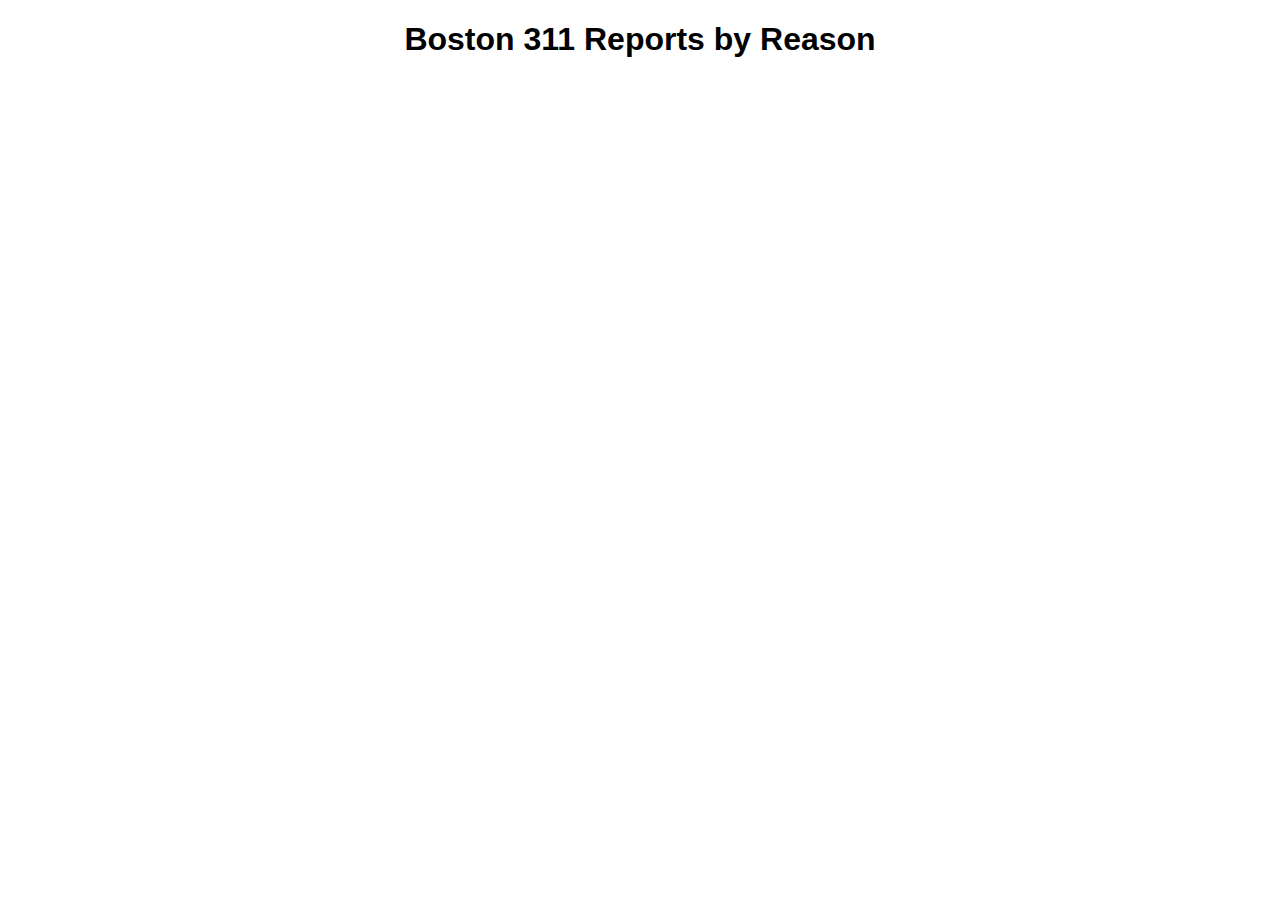
==== answers/index.html @ a568ee4f "Added a bar graph for reasons" ====
<!DOCTYPE html>
<html lang="en">
<head>
    <meta charset="UTF-8">
    <meta name="viewport" content="width=device-width, initial-scale=1.0">
    <title>Boston 311 Reports Visualization</title>
    <link rel="stylesheet" href="styles.css">
</head>
<body>
    <h1>Boston 311 Reports by Reason</h1>
    <div id="chart"></div>
    <script src="https://d3js.org/d3.v7.min.js"></script>
    <script src="script.js"></script>
</body>
</html>
---- answers/styles.css ----
body {
    font-family: Arial, sans-serif;
    margin: 20px;
}

h1 {
    text-align: center;
    margin-bottom: 20px;
}

#chart {
    display: flex;
    justify-content: center;
    align-items: center;
}

.bar {
    fill: steelblue;
}

.bar:hover {
    fill: orange;
}

.axis text {
    font-size: 12px;
}

.axis path, .axis line {
    fill: none;
    shape-rendering: crispEdges;
}
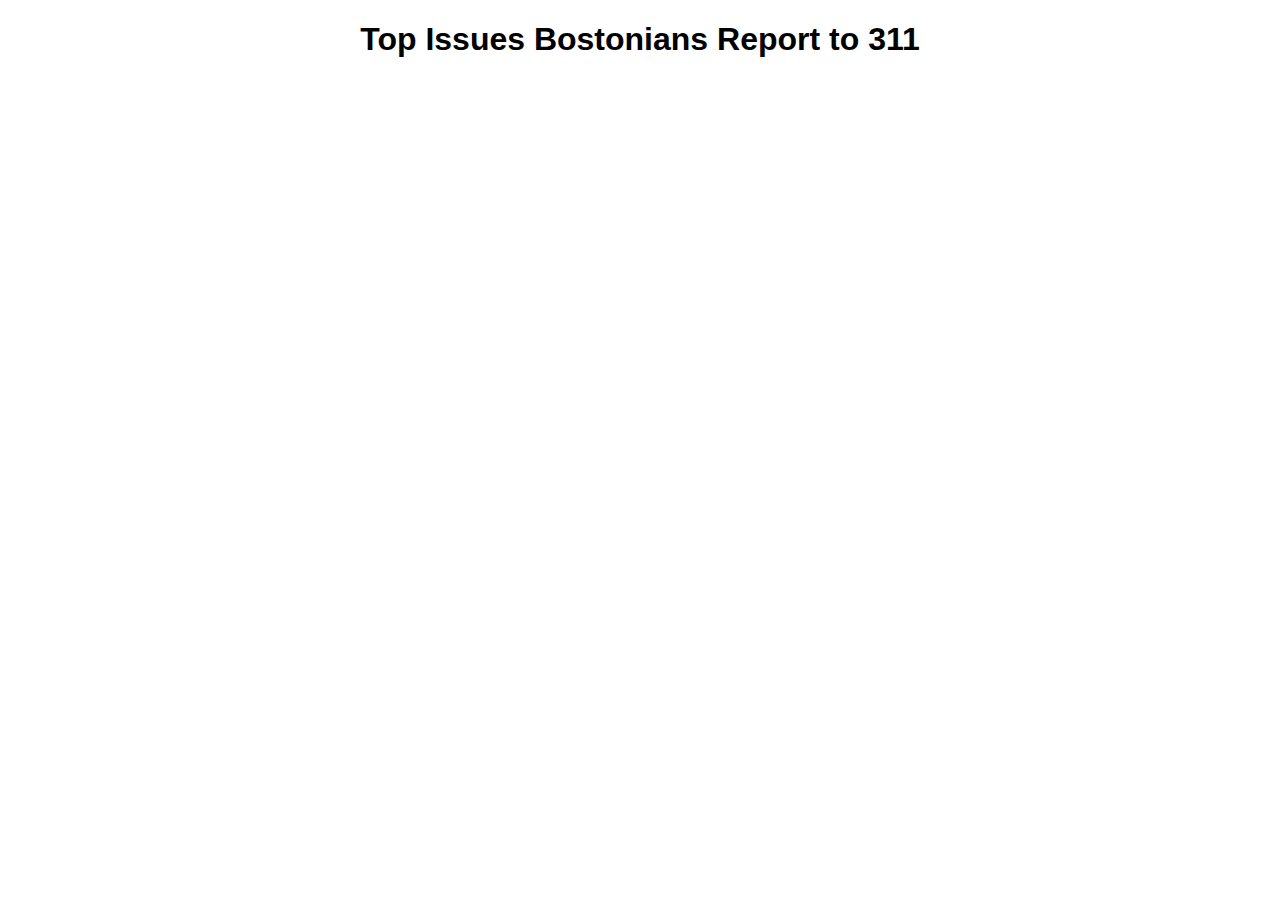
==== commit f93a1193: "Changed headline and configured chart in descending order" ====
--- a/answers/index.html
+++ b/answers/index.html
@@ -7,7 +7,7 @@
     <link rel="stylesheet" href="styles.css">
 </head>
 <body>
-    <h1>Boston 311 Reports by Reason</h1>
+    <h1>Top Issues Bostonians Report to 311</h1>
     <div id="chart"></div>
     <script src="https://d3js.org/d3.v7.min.js"></script>
     <script src="script.js"></script>
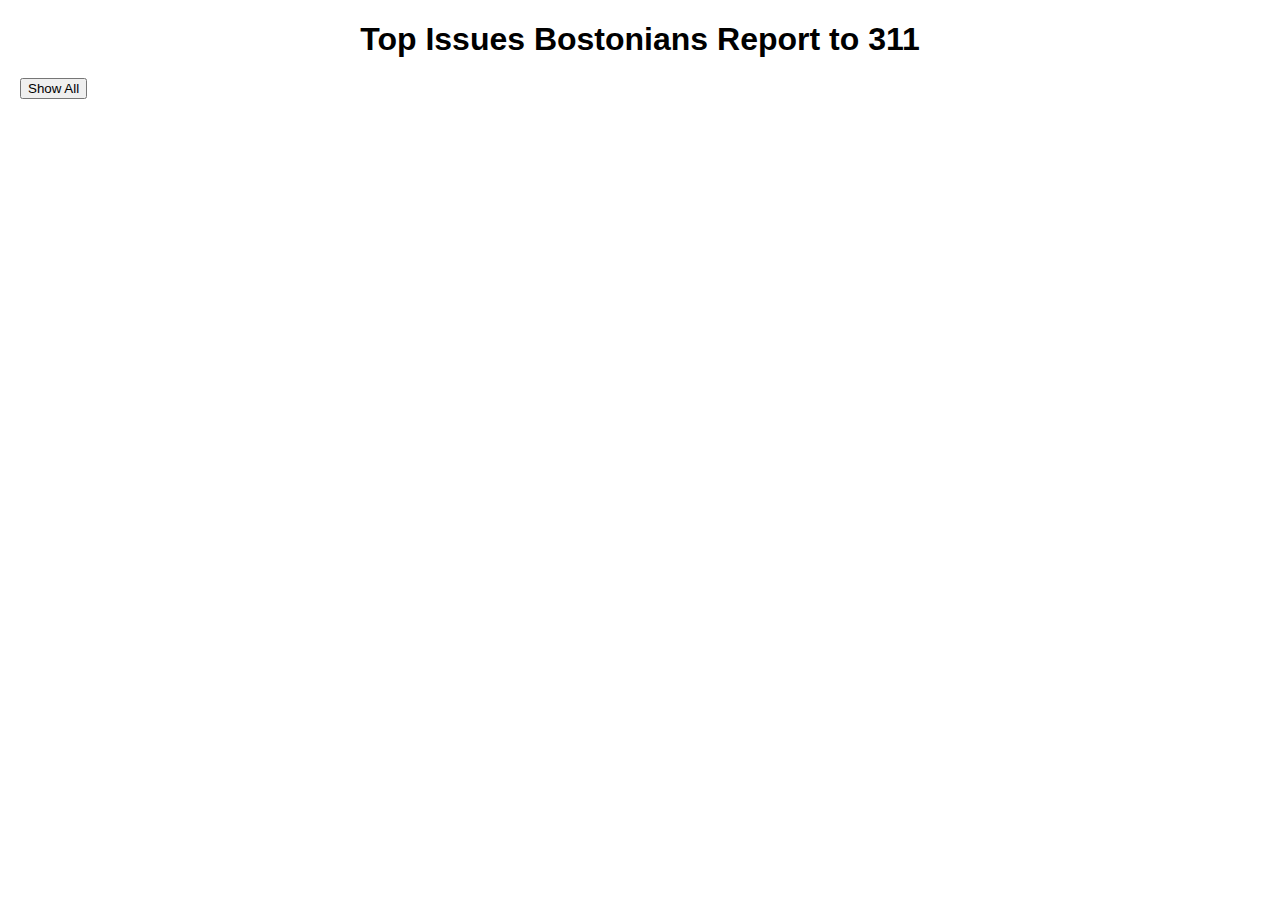
==== commit fb6120c1: "Show only top 10 with option to view all" ====
--- a/answers/index.html
+++ b/answers/index.html
@@ -9,6 +9,7 @@
 <body>
     <h1>Top Issues Bostonians Report to 311</h1>
     <div id="chart"></div>
+    <button id="toggle-chart">Show All</button>
     <script src="https://d3js.org/d3.v7.min.js"></script>
     <script src="script.js"></script>
 </body>
--- a/answers/styles.css
+++ b/answers/styles.css
@@ -1,5 +1,5 @@
 body {
-    font-family: Arial, sans-serif;
+    font-family: 'Poppins', sans-serif;
     margin: 20px;
 }
 
@@ -15,7 +15,7 @@
 }
 
 .bar {
-    fill: steelblue;
+    fill: maroon;
 }
 
 .bar:hover {
